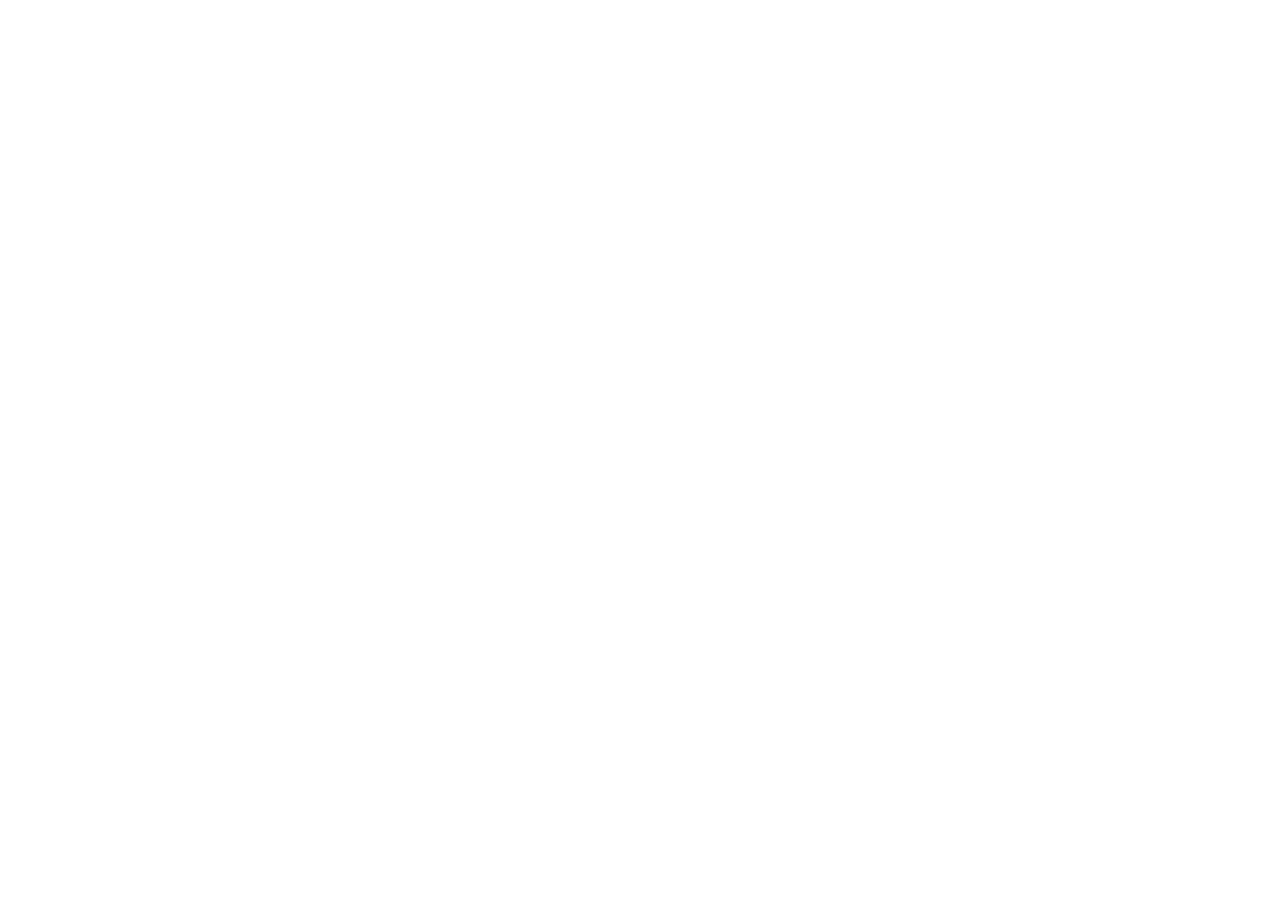
==== main.html @ d7b0be20 "beginnings" ====
<html>
    <head>
        <link href="https://stackpath.bootstrapcdn.com/bootstrap/4.3.1/css/bootstrap.min.css" rel="stylesheet">
        <link href="main.css" rel="stylesheet" type="text/css">
    </head>
    <body>
        
    </body>
</html>
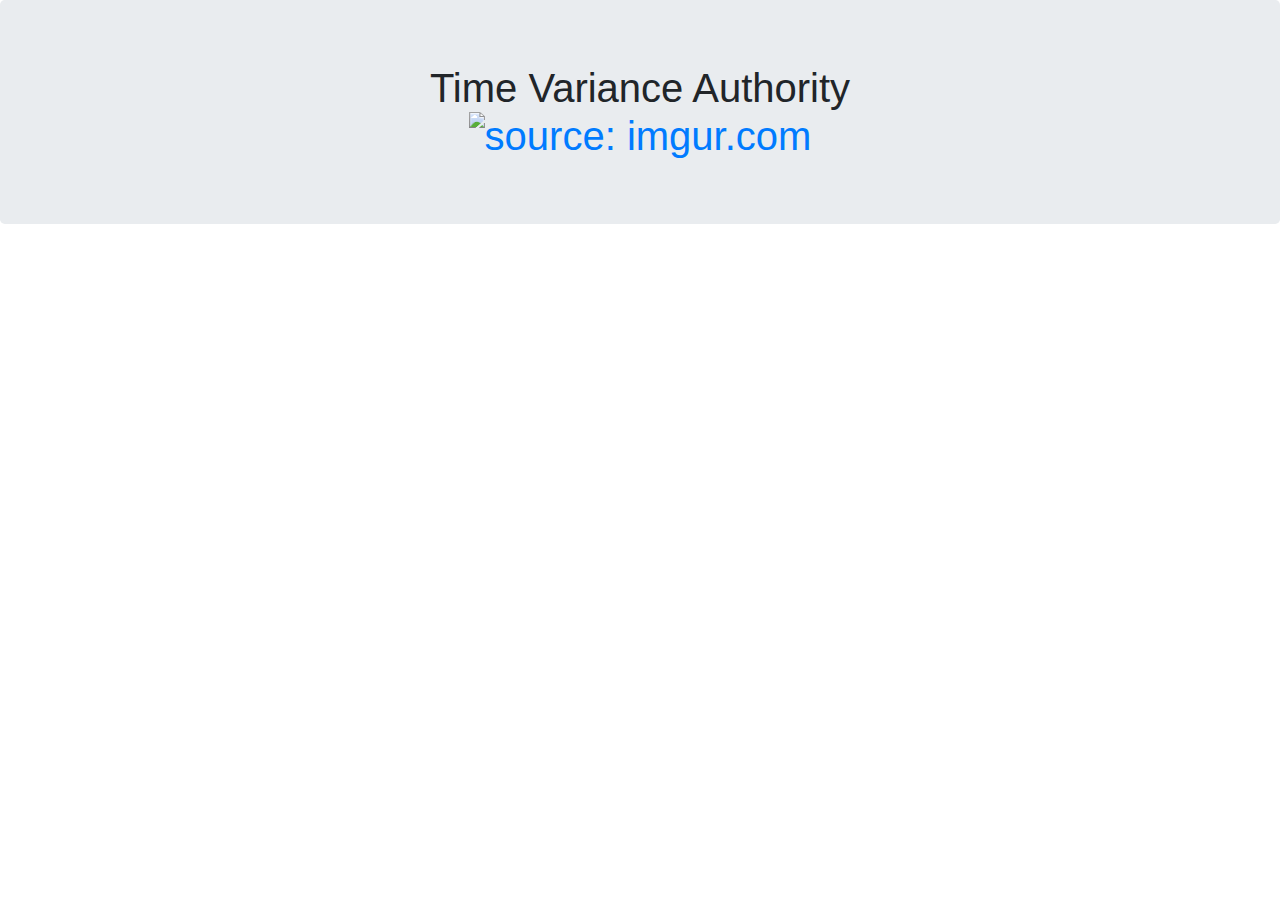
==== commit 9ae65e82: "Adding the banner" ====
--- a/main.html
+++ b/main.html
@@ -4,6 +4,8 @@
         <link href="main.css" rel="stylesheet" type="text/css">
     </head>
     <body>
-        
+        <h1 class="jumbotron text-center">Time Variance Authority <br>
+            <a href="https://imgur.com/5a7odAH"><img src="https://i.imgur.com/5a7odAH.png?1" title="source: imgur.com" /></a>
+        </h1>
     </body>
-</html>+</html>
